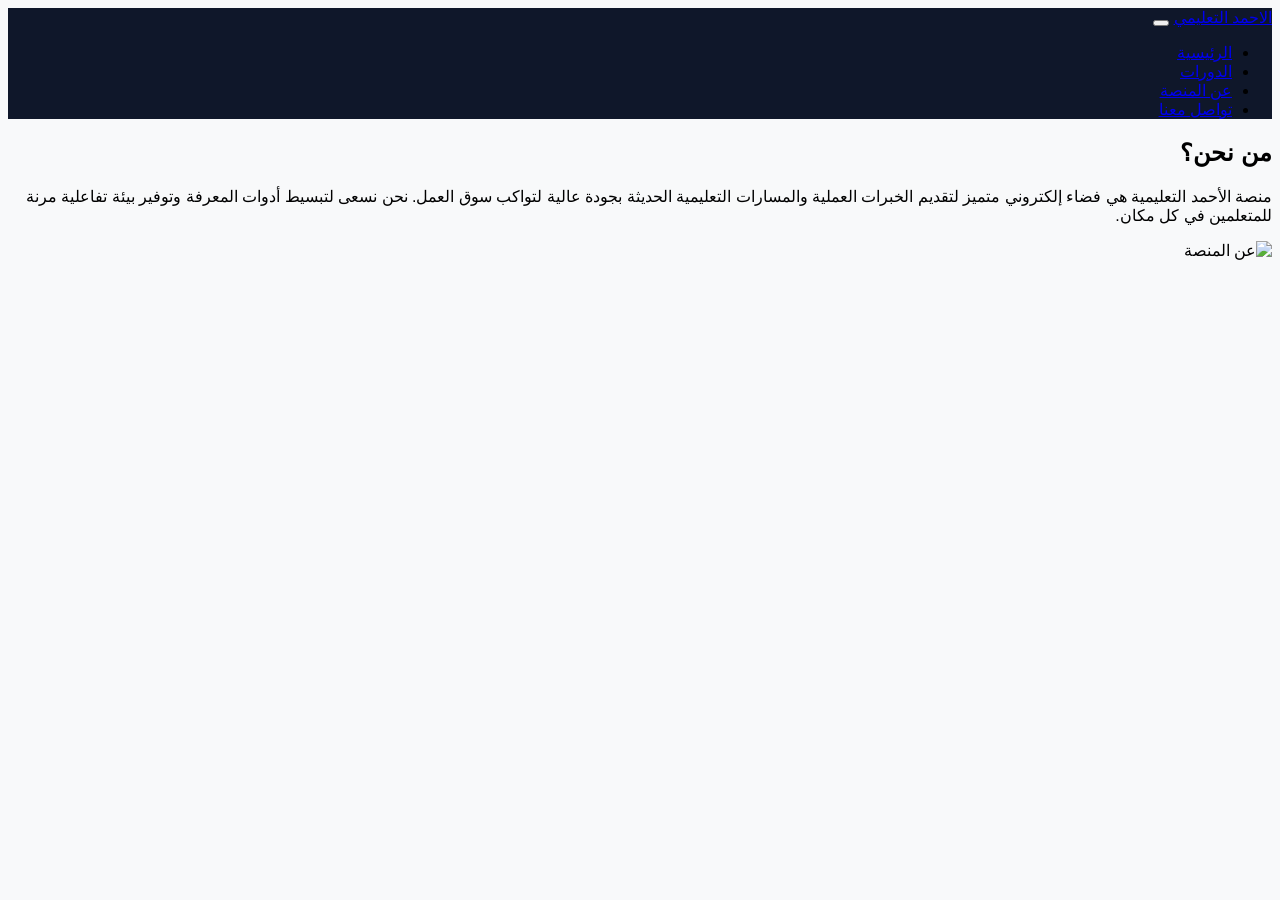
==== about.html @ 360e0a44 "Initial project setup" ====
<!DOCTYPE html>
<html lang="ar" dir="rtl">
<head>
    <meta charset="UTF-8">
    <meta name="viewport" content="width=device-width, initial-scale=1.0">
    <title>عن المنصة - الاحمد التعليمي</title>
    <link rel="stylesheet" href="https://cdn.jsdelivr.net/npm/bootstrap@5.3.2/dist/css/bootstrap.rtl.min.css">
    <link rel="stylesheet" href="https://cdnjs.cloudflare.com/ajax/libs/font-awesome/6.4.2/css/all.min.css">
    <link rel="stylesheet" href="style.css">
</head>
<body>

<nav class="navbar navbar-expand-lg navbar-dark navbar-dark-custom sticky-top">
    <div class="container">
        <a class="navbar-brand fw-bold fs-3 text-white" href="index.html">الاحمد التعليمي</a>
        <button class="navbar-toggler" type="button" data-bs-toggle="collapse" data-bs-target="#navbarNav">
            <span class="navbar-toggler-icon"></span>
        </button>
        <div class="collapse navbar-collapse" id="navbarNav">
            <ul class="navbar-nav ms-auto">
                <li class="nav-item"><a class="nav-link px-3" href="index.html">الرئيسية</a></li>
                <li class="nav-item"><a class="nav-link px-3" href="courses.html">الدورات</a></li>
                <li class="nav-item"><a class="nav-link active px-3" href="about.html">عن المنصة</a></li>
                <li class="nav-item"><a class="nav-link px-3" href="contact.html">تواصل معنا</a></li>
            </ul>
        </div>
    </div>
</nav>

<main class="container my-5 py-5">
    <div class="row align-items-center g-5">
        <div class="col-md-6 text-center text-md-end">
            <h2 class="fw-bold mb-4">من نحن؟</h2>
            <p class="text-muted lh-lg">منصة الأحمد التعليمية هي فضاء إلكتروني متميز لتقديم الخبرات العملية والمسارات التعليمية الحديثة بجودة عالية لتواكب سوق العمل. نحن نسعى لتبسيط أدوات المعرفة وتوفير بيئة تفاعلية مرنة للمتعلمين في كل مكان.</p>
        </div>
        <div class="col-md-6 text-center">
            <img src="https://img.freepik.com/free-vector/about-us-concept-illustration_114360-345.jpg" alt="عن المنصة" class="img-fluid rounded" style="max-height: 350px;">
        </div>
    </div>
</main>

 

<script src="https://cdn.jsdelivr.net/npm/bootstrap@5.3.2/dist/js/bootstrap.bundle.min.js"></script>
</body>
</html>
---- style.css ----
body {
    font-family: 'Segoe UI', Tahoma, Geneva, Verdana, sans-serif;
    background-color: #f8f9fa;
}
.navbar-dark-custom {
    background-color: #0f172a !important;
}
.btn-primary-custom {
    background-color: #2563eb;
    border-color: #2563eb;
    color: #fff;
}
.btn-primary-custom:hover {
    background-color: #1d4ed8;
    border-color: #1d4ed8;
    color: #fff;
}
.feature-card {
    border: 1px solid #e2e8f0;
    border-radius: 8px;
    transition: transform 0.3s, box-shadow 0.3s;
    background: #fff;
}
.feature-card:hover {
    transform: translateY(-5px);
    box-shadow: 0 10px 15px -3px rgba(0, 0, 0, 0.1);
}
.course-card {
    background: #fff;
    border: 1px solid #e2e8f0;
    border-radius: 8px;
    overflow: hidden;
}
.footer-bg {
    background-color: #f1f5f9;
    color: #334155;
}
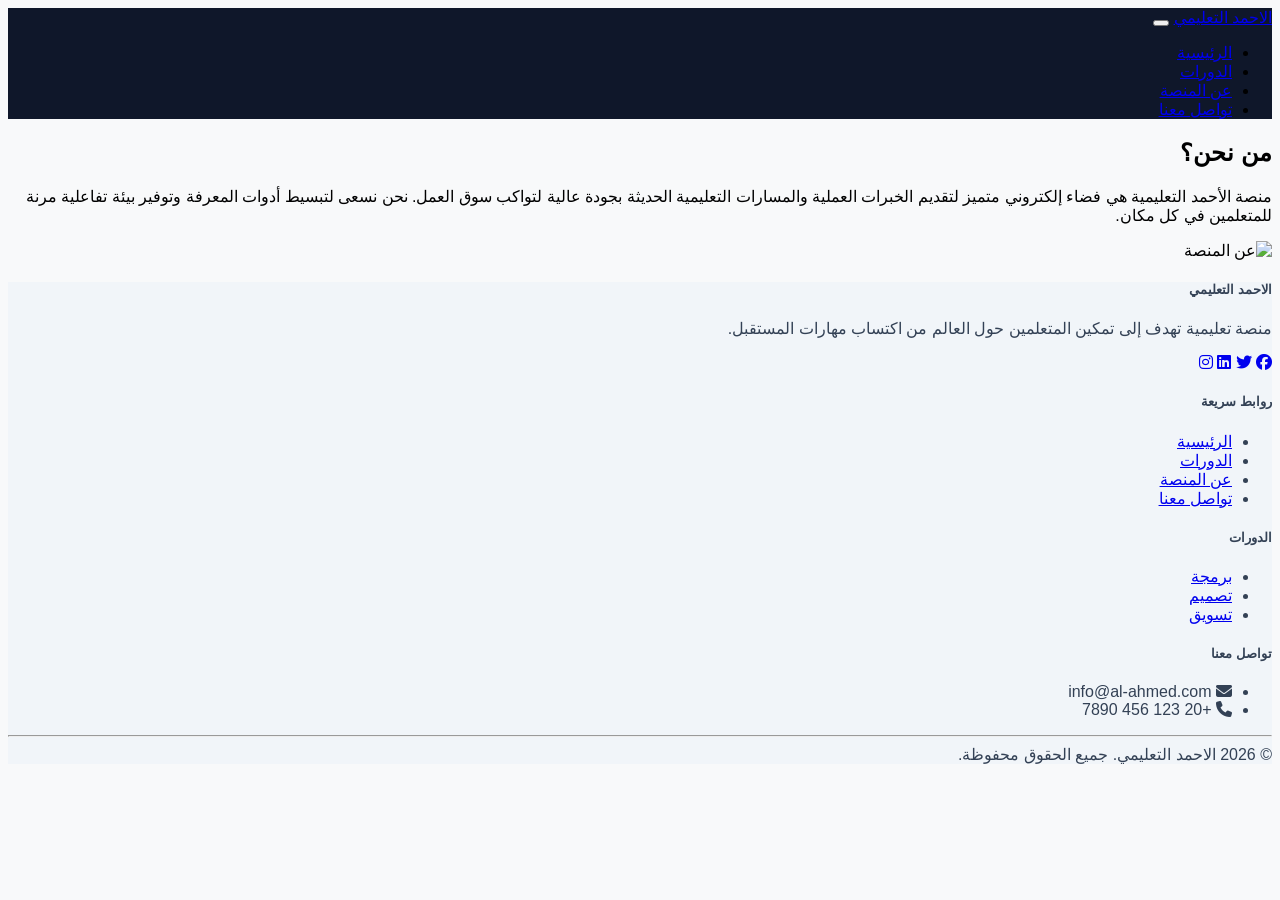
==== commit 9e591eb6: "add footer" ====
--- a/about.html
+++ b/about.html
@@ -39,7 +39,50 @@
     </div>
 </main>
 
- 
+<footer class="footer-bg pt-5 pb-3 mt-5 border-top">
+    <div class="container">
+        <div class="row g-4 text-center text-md-start">
+            <div class="col-md-3 text-md-end">
+                <h5 class="fw-bold mb-3">الاحمد التعليمي</h5>
+                <p class="text-muted small">منصة تعليمية تهدف إلى تمكين المتعلمين حول العالم من اكتساب مهارات المستقبل.</p>
+                <div class="d-flex justify-content-md-start justify-content-center gap-3 fs-5 mt-3">
+                    <a href="#" class="text-secondary"><i class="fab fa-facebook"></i></a>
+                    <a href="#" class="text-secondary"><i class="fab fa-twitter"></i></a>
+                    <a href="#" class="text-secondary"><i class="fab fa-linkedin"></i></a>
+                    <a href="#" class="text-secondary"><i class="fab fa-instagram"></i></a>
+                </div>
+            </div>
+            <div class="col-md-3 text-md-end">
+                <h5 class="fw-bold mb-3">روابط سريعة</h5>
+                <ul class="list-unstyled lh-lg small">
+                    <li><a href="index.html" class="text-decoration-none text-muted">الرئيسية</a></li>
+                    <li><a href="courses.html" class="text-decoration-none text-muted">الدورات</a></li>
+                    <li><a href="about.html" class="text-decoration-none text-muted">عن المنصة</a></li>
+                    <li><a href="contact.html" class="text-decoration-none text-muted">تواصل معنا</a></li>
+                </ul>
+            </div>
+            <div class="col-md-3 text-md-end">
+                <h5 class="fw-bold mb-3">الدورات</h5>
+                <ul class="list-unstyled lh-lg small">
+                    <li><a href="#" class="text-decoration-none text-muted">برمجة</a></li>
+                    <li><a href="#" class="text-decoration-none text-muted">تصميم</a></li>
+                    <li><a href="#" class="text-decoration-none text-muted">تسويق</a></li>
+                </ul>
+            </div>
+            <div class="col-md-3 text-md-end">
+                <h5 class="fw-bold mb-3">تواصل معنا</h5>
+                <ul class="list-unstyled small text-muted lh-lg">
+                    <li><i class="fas fa-envelope me-2"></i> info@al-ahmed.com</li>
+                    <li><i class="fas fa-phone me-2" dir="ltr"></i> +20 123 456 7890</li>
+                </ul>
+            </div>
+        </div>
+        <hr class="my-4 text-muted">
+        <div class="text-center text-muted small">
+            © 2026 الاحمد التعليمي. جميع الحقوق محفوظة.
+        </div>
+    </div>
+</footer>
 
 <script src="https://cdn.jsdelivr.net/npm/bootstrap@5.3.2/dist/js/bootstrap.bundle.min.js"></script>
 </body>
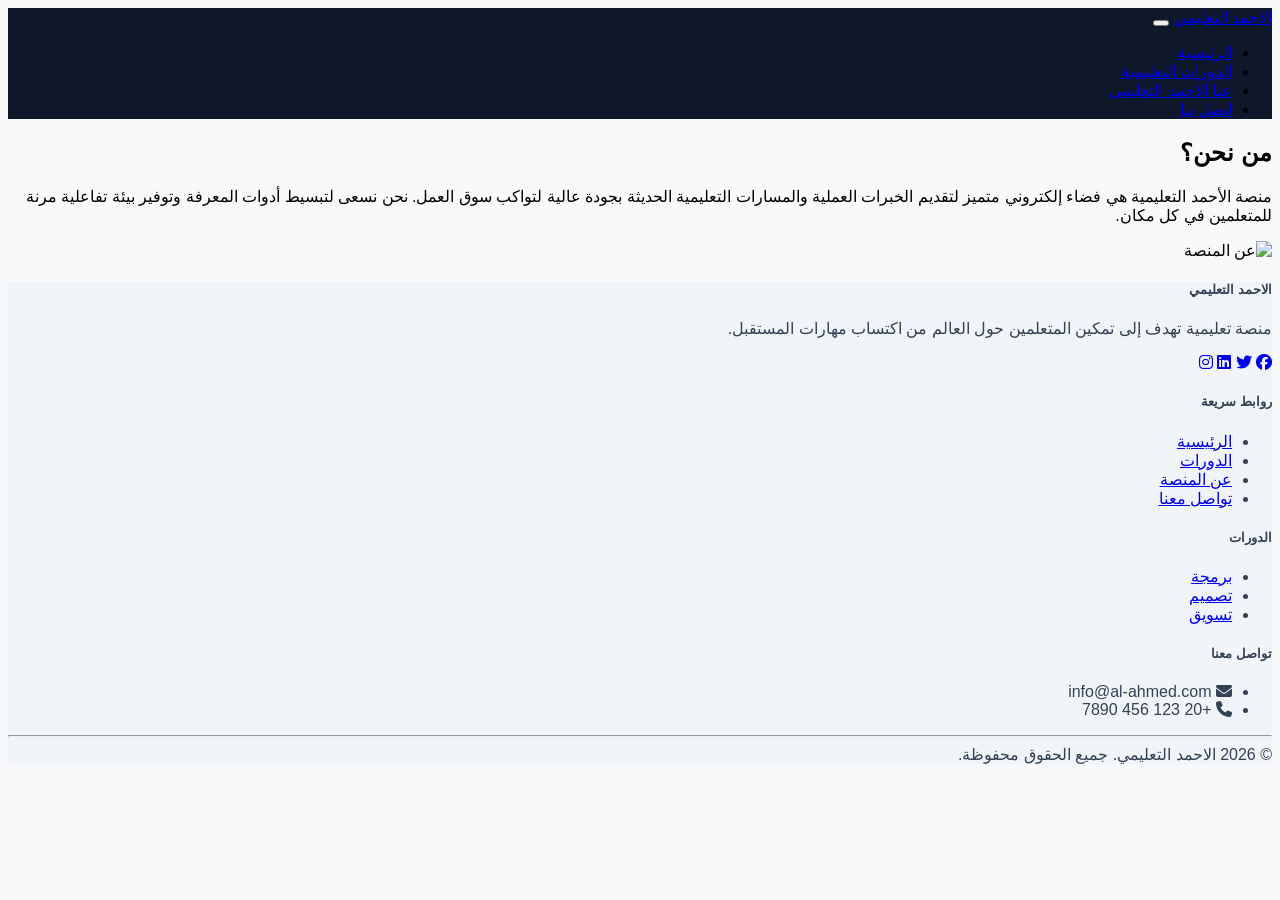
==== commit ec5d9db5: "edit nvbr" ====
--- a/about.html
+++ b/about.html
@@ -17,12 +17,12 @@
             <span class="navbar-toggler-icon"></span>
         </button>
         <div class="collapse navbar-collapse" id="navbarNav">
-            <ul class="navbar-nav ms-auto">
-                <li class="nav-item"><a class="nav-link px-3" href="index.html">الرئيسية</a></li>
-                <li class="nav-item"><a class="nav-link px-3" href="courses.html">الدورات</a></li>
-                <li class="nav-item"><a class="nav-link active px-3" href="about.html">عن المنصة</a></li>
-                <li class="nav-item"><a class="nav-link px-3" href="contact.html">تواصل معنا</a></li>
-            </ul>
+           <ul class="list-unstyled lh-lg small">
+                    <li><a href="index.html" class="text-decoration-none text-muted">الرئيسية</a></li>
+                    <li><a href="courses.html" class="text-decoration-none text-muted">الدورات التعليمية </a></li>
+                    <li><a href="about.html" class="text-decoration-none text-muted">عنا الاحمد التعليمي</a></li>
+                    <li><a href="contact.html" class="text-decoration-none text-muted">اتصل بنا </a></li>
+                </ul>
         </div>
     </div>
 </nav>
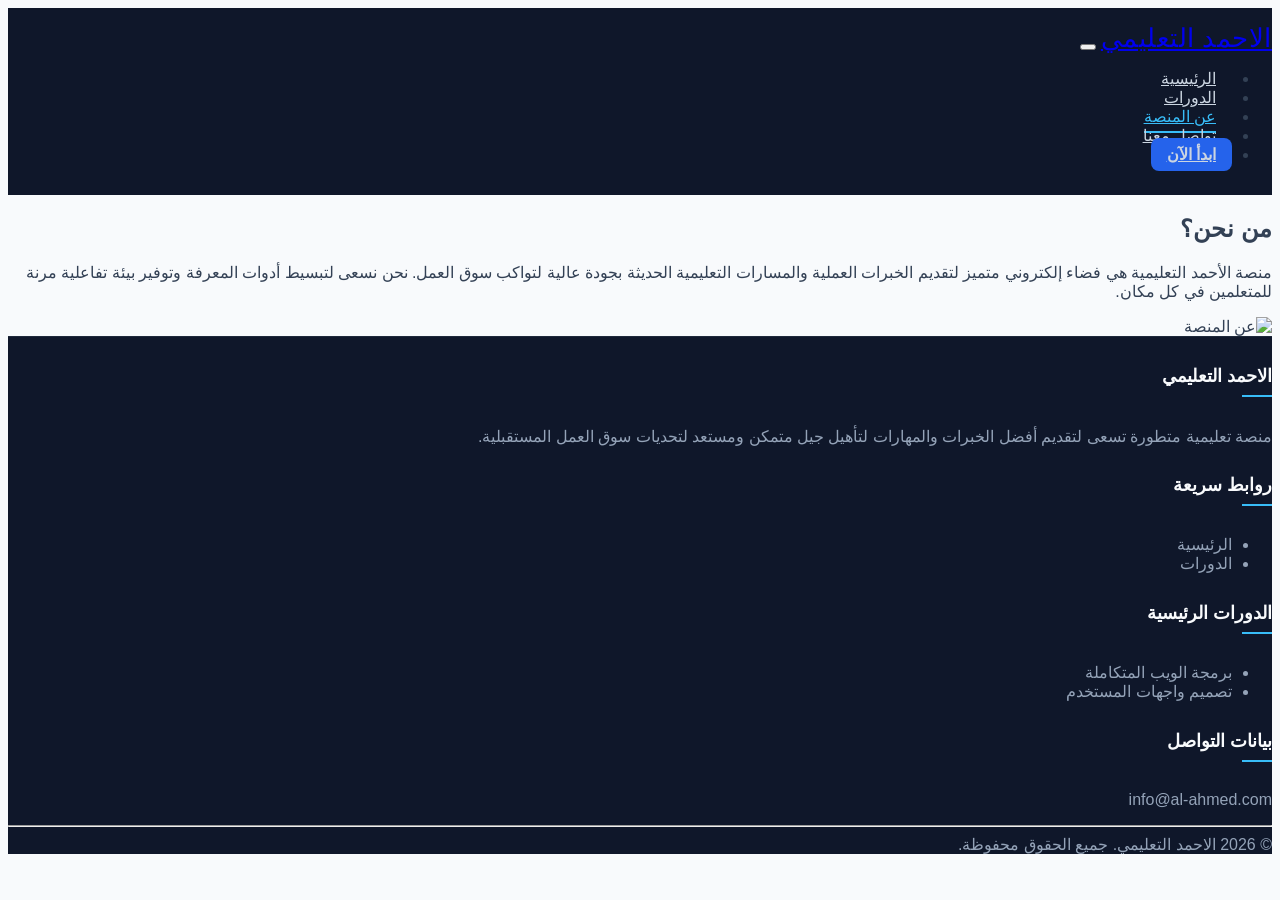
==== commit 959c93c6: "updating header and footer" ====
--- a/about.html
+++ b/about.html
@@ -10,19 +10,18 @@
 </head>
 <body>
 
-<nav class="navbar navbar-expand-lg navbar-dark navbar-dark-custom sticky-top">
+<nav class="navbar navbar-expand-lg navbar-dark navbar-custom sticky-top shadow">
     <div class="container">
-        <a class="navbar-brand fw-bold fs-3 text-white" href="index.html">الاحمد التعليمي</a>
-        <button class="navbar-toggler" type="button" data-bs-toggle="collapse" data-bs-target="#navbarNav">
-            <span class="navbar-toggler-icon"></span>
-        </button>
+        <a class="navbar-brand fw-bold text-white" href="index.html">الاحمد التعليمي</a>
+        <button class="navbar-toggler border-0" type="button" data-bs-toggle="collapse" data-bs-target="#navbarNav"><span class="navbar-toggler-icon"></span></button>
         <div class="collapse navbar-collapse" id="navbarNav">
-           <ul class="list-unstyled lh-lg small">
-                    <li><a href="index.html" class="text-decoration-none text-muted">الرئيسية</a></li>
-                    <li><a href="courses.html" class="text-decoration-none text-muted">الدورات التعليمية </a></li>
-                    <li><a href="about.html" class="text-decoration-none text-muted">عنا الاحمد التعليمي</a></li>
-                    <li><a href="contact.html" class="text-decoration-none text-muted">اتصل بنا </a></li>
-                </ul>
+            <ul class="navbar-nav ms-auto mb-2 mb-lg-0 align-items-lg-center">
+                <li class="nav-item"><a class="nav-link px-3" href="index.html">الرئيسية</a></li>
+                <li class="nav-item"><a class="nav-link px-3" href="courses.html">الدورات</a></li>
+                <li class="nav-item"><a class="nav-link active px-3" href="about.html">عن المنصة</a></li>
+                <li class="nav-item"><a class="nav-link px-3 mb-3 mb-lg-0" href="contact.html">تواصل معنا</a></li>
+                <li class="nav-item ms-lg-3"><a class="nav-link btn-nav-action text-center" href="courses.html">ابدأ الآن</a></li>
+            </ul>
         </div>
     </div>
 </nav>
@@ -39,48 +38,34 @@
     </div>
 </main>
 
-<footer class="footer-bg pt-5 pb-3 mt-5 border-top">
+<footer class="footer-custom pt-5 pb-3">
     <div class="container">
         <div class="row g-4 text-center text-md-start">
-            <div class="col-md-3 text-md-end">
+            <div class="col-md-4 text-md-end">
                 <h5 class="fw-bold mb-3">الاحمد التعليمي</h5>
-                <p class="text-muted small">منصة تعليمية تهدف إلى تمكين المتعلمين حول العالم من اكتساب مهارات المستقبل.</p>
-                <div class="d-flex justify-content-md-start justify-content-center gap-3 fs-5 mt-3">
-                    <a href="#" class="text-secondary"><i class="fab fa-facebook"></i></a>
-                    <a href="#" class="text-secondary"><i class="fab fa-twitter"></i></a>
-                    <a href="#" class="text-secondary"><i class="fab fa-linkedin"></i></a>
-                    <a href="#" class="text-secondary"><i class="fab fa-instagram"></i></a>
-                </div>
+                <p class="small lh-lg">منصة تعليمية متطورة تسعى لتقديم أفضل الخبرات والمهارات لتأهيل جيل متمكن ومستعد لتحديات سوق العمل المستقبلية.</p>
             </div>
-            <div class="col-md-3 text-md-end">
+            <div class="col-md-2 text-md-end">
                 <h5 class="fw-bold mb-3">روابط سريعة</h5>
                 <ul class="list-unstyled lh-lg small">
-                    <li><a href="index.html" class="text-decoration-none text-muted">الرئيسية</a></li>
-                    <li><a href="courses.html" class="text-decoration-none text-muted">الدورات</a></li>
-                    <li><a href="about.html" class="text-decoration-none text-muted">عن المنصة</a></li>
-                    <li><a href="contact.html" class="text-decoration-none text-muted">تواصل معنا</a></li>
+                    <li><a href="index.html" class="footer-link">الرئيسية</a></li>
+                    <li><a href="courses.html" class="footer-link">الدورات</a></li>
                 </ul>
             </div>
             <div class="col-md-3 text-md-end">
-                <h5 class="fw-bold mb-3">الدورات</h5>
+                <h5 class="fw-bold mb-3">الدورات الرئيسية</h5>
                 <ul class="list-unstyled lh-lg small">
-                    <li><a href="#" class="text-decoration-none text-muted">برمجة</a></li>
-                    <li><a href="#" class="text-decoration-none text-muted">تصميم</a></li>
-                    <li><a href="#" class="text-decoration-none text-muted">تسويق</a></li>
+                    <li><a href="#" class="footer-link">برمجة الويب المتكاملة</a></li>
+                    <li><a href="#" class="footer-link">تصميم واجهات المستخدم</a></li>
                 </ul>
             </div>
             <div class="col-md-3 text-md-end">
-                <h5 class="fw-bold mb-3">تواصل معنا</h5>
-                <ul class="list-unstyled small text-muted lh-lg">
-                    <li><i class="fas fa-envelope me-2"></i> info@al-ahmed.com</li>
-                    <li><i class="fas fa-phone me-2" dir="ltr"></i> +20 123 456 7890</li>
-                </ul>
+                <h5 class="fw-bold mb-3">بيانات التواصل</h5>
+                <p class="small">info@al-ahmed.com</p>
             </div>
         </div>
-        <hr class="my-4 text-muted">
-        <div class="text-center text-muted small">
-            © 2026 الاحمد التعليمي. جميع الحقوق محفوظة.
-        </div>
+        <hr class="my-4 border-secondary opacity-25">
+        <div class="text-center text-secondary small">© 2026 الاحمد التعليمي. جميع الحقوق محفوظة.</div>
     </div>
 </footer>
 
--- a/style.css
+++ b/style.css
@@ -6,12 +6,12 @@
     background-color: #0f172a !important;
 }
 .btn-primary-custom {
-    background-color: #2563eb;
+    background-color: #4d83f8;
     border-color: #2563eb;
     color: #fff;
 }
 .btn-primary-custom:hover {
-    background-color: #1d4ed8;
+    background-color: #093cc7;
     border-color: #1d4ed8;
     color: #fff;
 }
@@ -34,4 +34,148 @@
 .footer-bg {
     background-color: #f1f5f9;
     color: #334155;
+}
+/* الأساسيات */
+body {
+    font-family: 'Segoe UI', Tahoma, Geneva, Verdana, sans-serif;
+    background-color: #f8fafc;
+    color: #334155;
+}
+
+/* تصميم الـ Navbar الجديد */
+.navbar-custom {
+    background-color: #0f172a !important; /* لون داكن فاخر */
+    padding: 15px 0;
+    transition: all 0.3s ease;
+}
+.navbar-custom .navbar-brand {
+    font-size: 1.6rem;
+    letter-spacing: 0.5px;
+}
+.navbar-custom .nav-link {
+    color: #cbd5e1 !important;
+    font-weight: 500;
+    padding: 8px 16px !important;
+    position: relative;
+    transition: color 0.3s ease;
+}
+.navbar-custom .nav-link:hover,
+.navbar-custom .nav-link.active {
+    color: #38bdf8 !important; /* لون أزرق سماوي مضيء */
+}
+/* تأثير الخط السفلي التفاعلي للروابط في الشاشات الكبيرة */
+@media (min-width: 992px) {
+    .navbar-custom .nav-link::after {
+        content: '';
+        position: absolute;
+        width: 0;
+        height: 2px;
+        bottom: 0;
+        right: 16px;
+        background-color: #38bdf8;
+        transition: width 0.3s ease;
+    }
+    .navbar-custom .nav-link:hover::after,
+    .navbar-custom .nav-link.active::after {
+        width: calc(100% - 32px);
+    }
+}
+.btn-nav-action {
+    background-color: #2563eb;
+    color: #ffffff !important;
+    border-radius: 8px;
+    padding: 8px 20px !important;
+    font-weight: 600 !important;
+    transition: all 0.3s ease !important;
+}
+.btn-nav-action:hover {
+    background-color: #1d4ed8;
+    transform: translateY(-1px);
+}
+
+/* الأزرار العامة */
+.btn-primary-custom {
+    background-color: #2563eb;
+    border-color: #2563eb;
+    color: #fff;
+    padding: 12px 30px;
+    border-radius: 8px;
+}
+.btn-primary-custom:hover {
+    background-color: #1d4ed8;
+    border-color: #1d4ed8;
+    color: #fff;
+}
+
+/* البطاقات */
+.feature-card, .course-card {
+    background: #ffffff;
+    border: 1px solid #e2e8f0;
+    border-radius: 12px;
+    overflow: hidden;
+    transition: transform 0.3s ease, box-shadow 0.3s ease;
+}
+.feature-card:hover, .course-card:hover {
+    transform: translateY(-6px);
+    box-shadow: 0 20px 25px -5px rgba(0, 0, 0, 0.05), 0 10px 10px -5px rgba(0, 0, 0, 0.04);
+}
+
+/* تصميم الـ Footer الجديد */
+.footer-custom {
+    background-color: #0f172a;
+    color: #94a3b8;
+    border-top: 1px solid #1e293b;
+}
+.footer-custom h5 {
+    color: #f8fafc;
+    font-size: 1.1rem;
+    position: relative;
+    padding-bottom: 10px;
+}
+.footer-custom h5::after {
+    content: '';
+    position: absolute;
+    bottom: 0;
+    right: 0;
+    width: 30px;
+    height: 2px;
+    background-color: #38bdf8;
+}
+.footer-custom .footer-link {
+    color: #94a3b8;
+    text-decoration: none;
+    transition: all 0.2s ease;
+    display: inline-block;
+}
+.footer-custom .footer-link:hover {
+    color: #38bdf8;
+    transform: text-indent(5px);
+    padding-right: 5px;
+}
+/* أيقونات التواصل الاجتماعي الدائرية */
+.social-icon {
+    width: 40px;
+    height: 40px;
+    display: inline-flex;
+    align-items: center;
+    justify-content: center;
+    background-color: #1e293b;
+    color: #cbd5e1;
+    border-radius: 50%;
+    transition: all 0.3s ease;
+    text-decoration: none;
+}
+.social-icon:hover {
+    background-color: #2563eb;
+    color: #ffffff;
+    transform: translateY(-3px);
+}
+
+/* حركة الصورة */
+@keyframes bounce {
+    0%, 100% { transform: translateY(0); }
+    50% { transform: translateY(-10px); }
+}
+.bounce-animation {
+    animation: bounce 4s ease-in-out infinite;
 }
